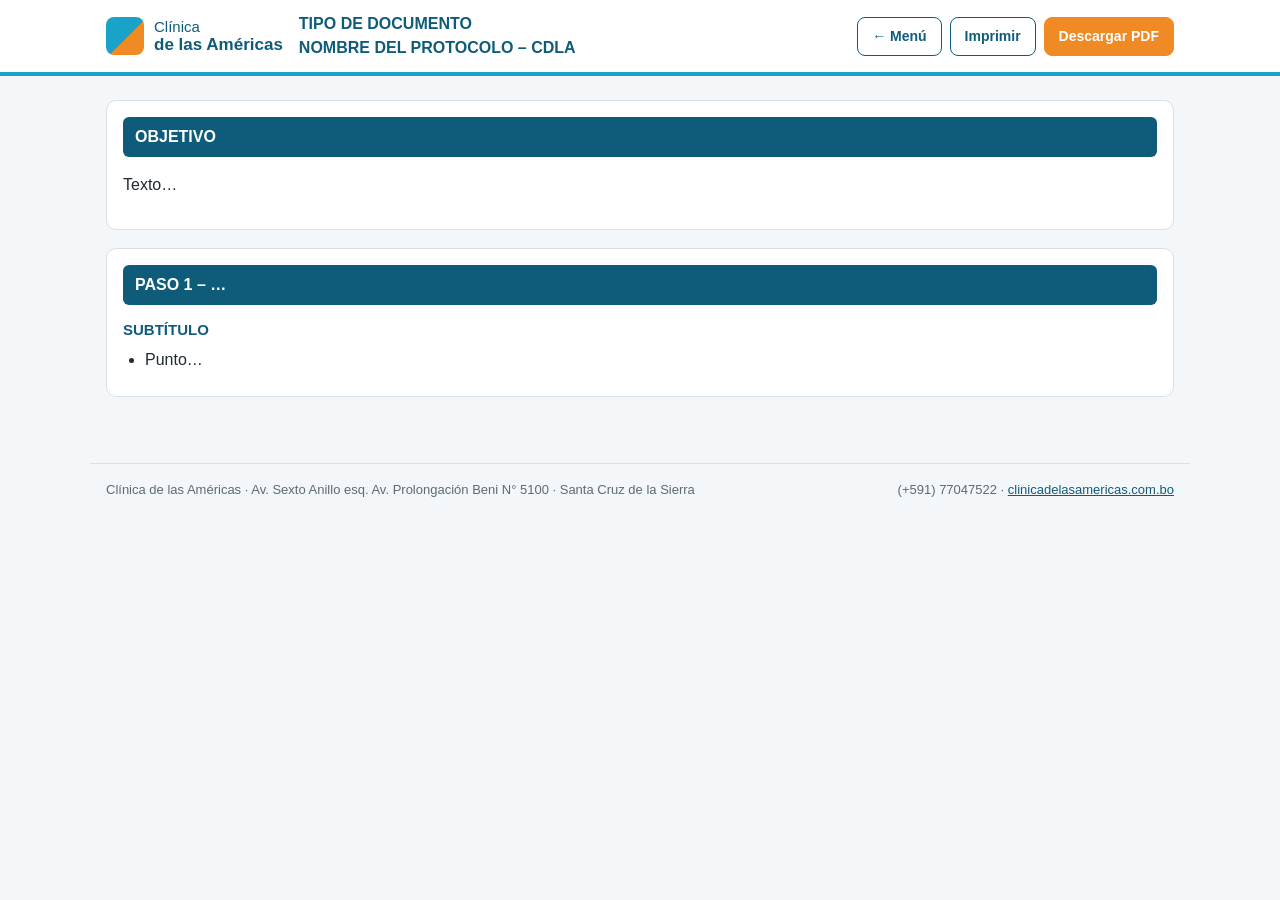
==== protocolos/_plantilla.html @ d407689c "Sitio de protocolos: menú y Pathway Código Sepsis 2026 Co-Authored-By: Claude Opus 5.5 <noreply@anth" ====
<!DOCTYPE html>
<html lang="es">
<head>
  <meta charset="UTF-8">
  <meta name="viewport" content="width=device-width, initial-scale=1.0">
  <title>NOMBRE DEL PROTOCOLO – CDLA</title>
  <link rel="stylesheet" href="../assets/estilos.css">
</head>
<body>
  <header class="encabezado">
    <div class="contenido">
      <a class="marca" href="../index.html">
        <div class="logo"></div>
        <span>Clínica<b>de las Américas</b></span>
      </a>
      <div class="titulo">TIPO DE DOCUMENTO<br>NOMBRE DEL PROTOCOLO – CDLA</div>
      <div class="acciones">
        <a class="boton" href="../index.html">← Menú</a>
        <button class="boton" type="button" onclick="window.print()">Imprimir</button>
        <a class="boton primario" href="../pdf/NOMBRE-ARCHIVO.pdf" download>Descargar PDF</a>
      </div>
    </div>
  </header>

  <main class="documento">
    <section class="seccion">
      <h2>OBJETIVO</h2>
      <p>Texto…</p>
    </section>

    <section class="seccion">
      <h2>PASO 1 – …</h2>
      <h3>Subtítulo</h3>
      <ul>
        <li>Punto…</li>
      </ul>
    </section>
  </main>

  <footer class="pie">
    <span>Clínica de las Américas · Av. Sexto Anillo esq. Av. Prolongación Beni N° 5100 · Santa Cruz de la Sierra</span>
    <span>(+591) 77047522 · <a href="https://www.clinicadelasamericas.com.bo" target="_blank" rel="noopener">clinicadelasamericas.com.bo</a></span>
  </footer>
</body>
</html>
---- assets/estilos.css ----
:root {
  --azul: #0f5c7a;
  --celeste: #1aa3c8;
  --naranja: #f08a24;
  --fondo: #f4f7f9;
  --tarjeta: #ffffff;
  --texto: #1d2b33;
  --suave: #5b6b74;
  --borde: #d8e1e6;
  --nota: #eeebe0;
  --alerta: #b3261e;
  --radio: 10px;
}

* { box-sizing: border-box; }

body {
  margin: 0;
  font-family: "Segoe UI", Calibri, Arial, sans-serif;
  background: var(--fondo);
  color: var(--texto);
  line-height: 1.5;
}

a { color: var(--azul); }

/* ---------- Encabezado ---------- */
.encabezado {
  background: var(--tarjeta);
  border-bottom: 4px solid var(--celeste);
  position: sticky;
  top: 0;
  z-index: 10;
}
.encabezado .contenido {
  max-width: 1100px;
  margin: 0 auto;
  padding: 12px 16px;
  display: flex;
  align-items: center;
  gap: 16px;
  flex-wrap: wrap;
}
.marca {
  display: flex;
  align-items: center;
  gap: 10px;
  text-decoration: none;
  color: var(--azul);
}
.marca .logo {
  width: 38px; height: 38px;
  border-radius: 8px;
  background: linear-gradient(135deg, var(--celeste) 0 55%, var(--naranja) 55% 100%);
}
.marca span { font-size: 15px; line-height: 1.15; }
.marca b { display: block; font-size: 17px; }
.encabezado .titulo {
  flex: 1;
  min-width: 220px;
  font-weight: 700;
  color: var(--azul);
  font-size: 16px;
}
.acciones { display: flex; gap: 8px; flex-wrap: wrap; }

/* ---------- Botones ---------- */
.boton {
  display: inline-flex;
  align-items: center;
  gap: 6px;
  padding: 8px 14px;
  border-radius: 8px;
  border: 1px solid var(--azul);
  background: var(--tarjeta);
  color: var(--azul);
  font: inherit;
  font-size: 14px;
  font-weight: 600;
  text-decoration: none;
  cursor: pointer;
}
.boton:hover { background: #e7f3f8; }
.boton.primario { background: var(--naranja); border-color: var(--naranja); color: #fff; }
.boton.primario:hover { background: #d9771a; }

/* ---------- Menú (index) ---------- */
.principal { max-width: 1100px; margin: 0 auto; padding: 24px 16px 48px; }
.principal h1 { color: var(--azul); margin: 0 0 4px; font-size: 26px; }
.principal .sub { color: var(--suave); margin: 0 0 20px; }

.filtros { display: flex; gap: 10px; flex-wrap: wrap; margin-bottom: 20px; }
.filtros input, .filtros select {
  font: inherit;
  padding: 9px 12px;
  border: 1px solid var(--borde);
  border-radius: 8px;
  background: var(--tarjeta);
}
.filtros input { flex: 1; min-width: 220px; }

.grilla {
  display: grid;
  grid-template-columns: repeat(auto-fill, minmax(300px, 1fr));
  gap: 16px;
}
.tarjeta {
  background: var(--tarjeta);
  border: 1px solid var(--borde);
  border-top: 4px solid var(--celeste);
  border-radius: var(--radio);
  padding: 16px;
  display: flex;
  flex-direction: column;
  gap: 8px;
}
.tarjeta h2 { margin: 0; font-size: 18px; color: var(--azul); }
.tarjeta p { margin: 0; color: var(--suave); font-size: 14px; flex: 1; }
.etiquetas { display: flex; gap: 6px; flex-wrap: wrap; }
.etiqueta {
  font-size: 12px;
  padding: 2px 8px;
  border-radius: 99px;
  background: #e7f3f8;
  color: var(--azul);
  font-weight: 600;
}
.etiqueta.area { background: #fdeedf; color: #a35400; }
.vacio { color: var(--suave); text-align: center; padding: 40px 0; }

/* ---------- Documento de protocolo ---------- */
.documento { max-width: 1100px; margin: 0 auto; padding: 24px 16px 48px; }
.documento h1 { color: var(--azul); font-size: 24px; margin: 0 0 20px; }
.documento h2 {
  color: #fff;
  background: var(--azul);
  font-size: 16px;
  margin: 0 0 12px;
  padding: 8px 12px;
  border-radius: 6px;
}
.documento h3 { color: var(--azul); font-size: 15px; margin: 14px 0 6px; text-transform: uppercase; }
.documento ul { margin: 4px 0 8px; padding-left: 22px; }
.documento li { margin: 2px 0; }

.seccion {
  background: var(--tarjeta);
  border: 1px solid var(--borde);
  border-radius: var(--radio);
  padding: 16px;
  margin-bottom: 18px;
}
.columnas { display: grid; grid-template-columns: repeat(auto-fit, minmax(280px, 1fr)); gap: 18px; }
.columnas-3 { display: grid; grid-template-columns: repeat(auto-fit, minmax(200px, 1fr)); gap: 4px 18px; }
.columnas-3 ul { margin: 0; }

.nota {
  background: var(--nota);
  border-left: 4px solid var(--naranja);
  padding: 12px 16px;
  border-radius: 6px;
  font-style: italic;
}
.nota p { margin: 2px 0; }
.destacado { text-align: center; font-weight: 700; font-size: 16px; margin: 8px 0; }
.criterio {
  display: inline-block;
  background: #fdeedf;
  border: 1px solid var(--naranja);
  border-radius: 6px;
  padding: 4px 12px;
  font-weight: 700;
}
.importante { color: var(--alerta); font-style: italic; }
.metas { display: flex; gap: 10px; flex-wrap: wrap; margin: 6px 0 12px; }
.meta {
  flex: 1 1 180px;
  background: #e7f3f8;
  border-radius: 8px;
  padding: 10px 12px;
  font-weight: 600;
  color: var(--azul);
}
.riesgo li { font-weight: 700; }

.firmas { width: 100%; border-collapse: collapse; font-size: 14px; }
.firmas th, .firmas td { border: 1px solid var(--azul); padding: 6px 10px; text-align: center; }
.firmas th { background: #e7f3f8; color: var(--azul); }
.firmas .nombre { font-style: italic; font-weight: 600; color: var(--azul); }

.pie {
  max-width: 1100px;
  margin: 0 auto;
  padding: 16px;
  border-top: 1px solid var(--borde);
  color: var(--suave);
  font-size: 13px;
  display: flex;
  justify-content: space-between;
  flex-wrap: wrap;
  gap: 8px;
}

/* ---------- Impresión ---------- */
@media print {
  .encabezado { position: static; }
  .acciones, .filtros { display: none; }
  body { background: #fff; }
  .seccion { break-inside: avoid; }
  .documento h2 { -webkit-print-color-adjust: exact; print-color-adjust: exact; }
}
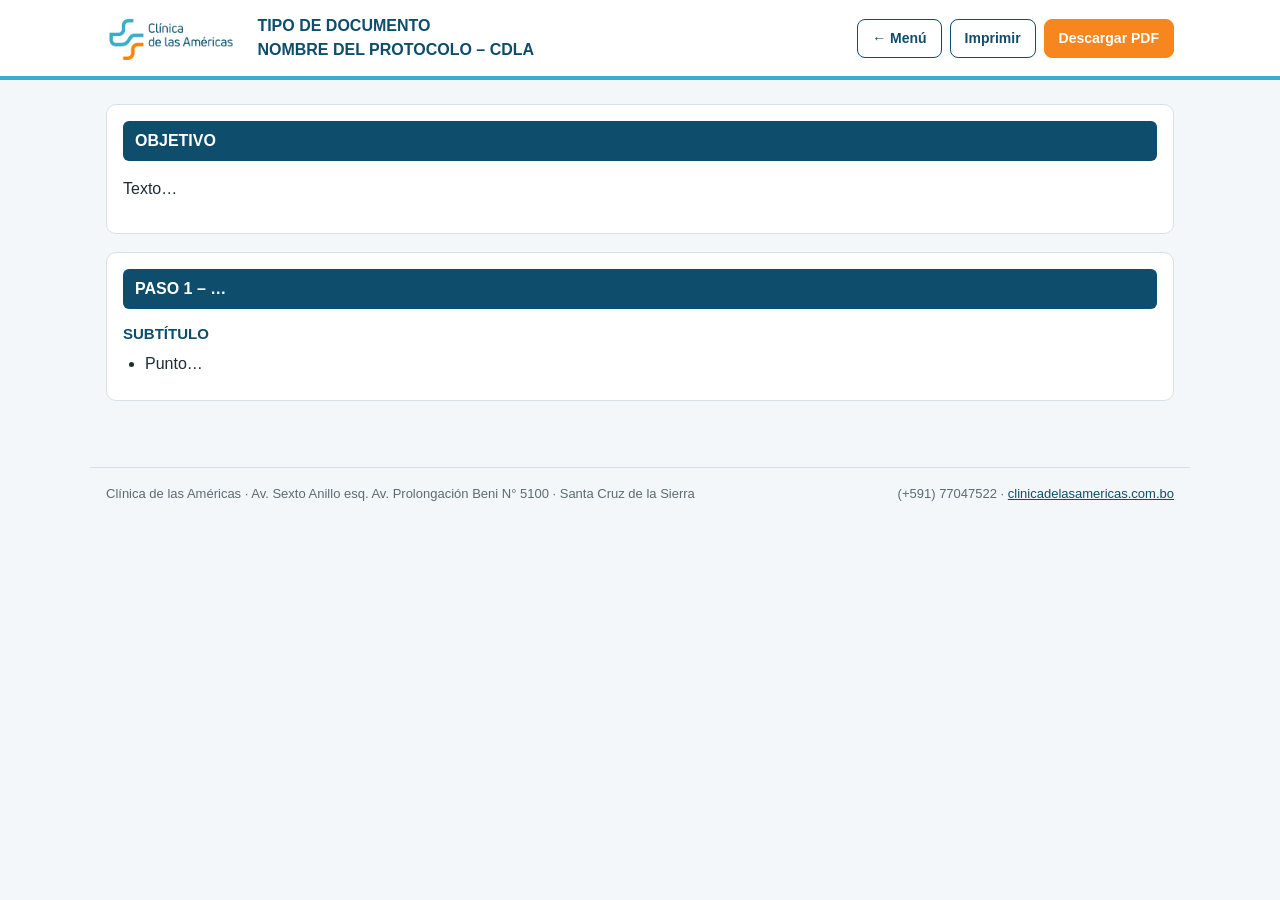
==== commit e30188df: "Agrega logo oficial y ajusta colores institucionales Co-Authored-By: Claude Opus 5.5 <noreply@anthro" ====
--- a/protocolos/_plantilla.html
+++ b/protocolos/_plantilla.html
@@ -10,8 +10,7 @@
   <header class="encabezado">
     <div class="contenido">
       <a class="marca" href="../index.html">
-        <div class="logo"></div>
-        <span>Clínica<b>de las Américas</b></span>
+        <img class="logo" src="../assets/logo.png" alt="Clínica de las Américas">
       </a>
       <div class="titulo">TIPO DE DOCUMENTO<br>NOMBRE DEL PROTOCOLO – CDLA</div>
       <div class="acciones">
--- a/assets/estilos.css
+++ b/assets/estilos.css
@@ -1,7 +1,7 @@
 :root {
-  --azul: #0f5c7a;
-  --celeste: #1aa3c8;
-  --naranja: #f08a24;
+  --azul: #0e4d6b;
+  --celeste: #37b0cc;
+  --naranja: #f7861e;
   --fondo: #f4f7f9;
   --tarjeta: #ffffff;
   --texto: #1d2b33;
@@ -48,13 +48,7 @@
   text-decoration: none;
   color: var(--azul);
 }
-.marca .logo {
-  width: 38px; height: 38px;
-  border-radius: 8px;
-  background: linear-gradient(135deg, var(--celeste) 0 55%, var(--naranja) 55% 100%);
-}
-.marca span { font-size: 15px; line-height: 1.15; }
-.marca b { display: block; font-size: 17px; }
+.marca .logo { height: 52px; width: auto; display: block; }
 .encabezado .titulo {
   flex: 1;
   min-width: 220px;
